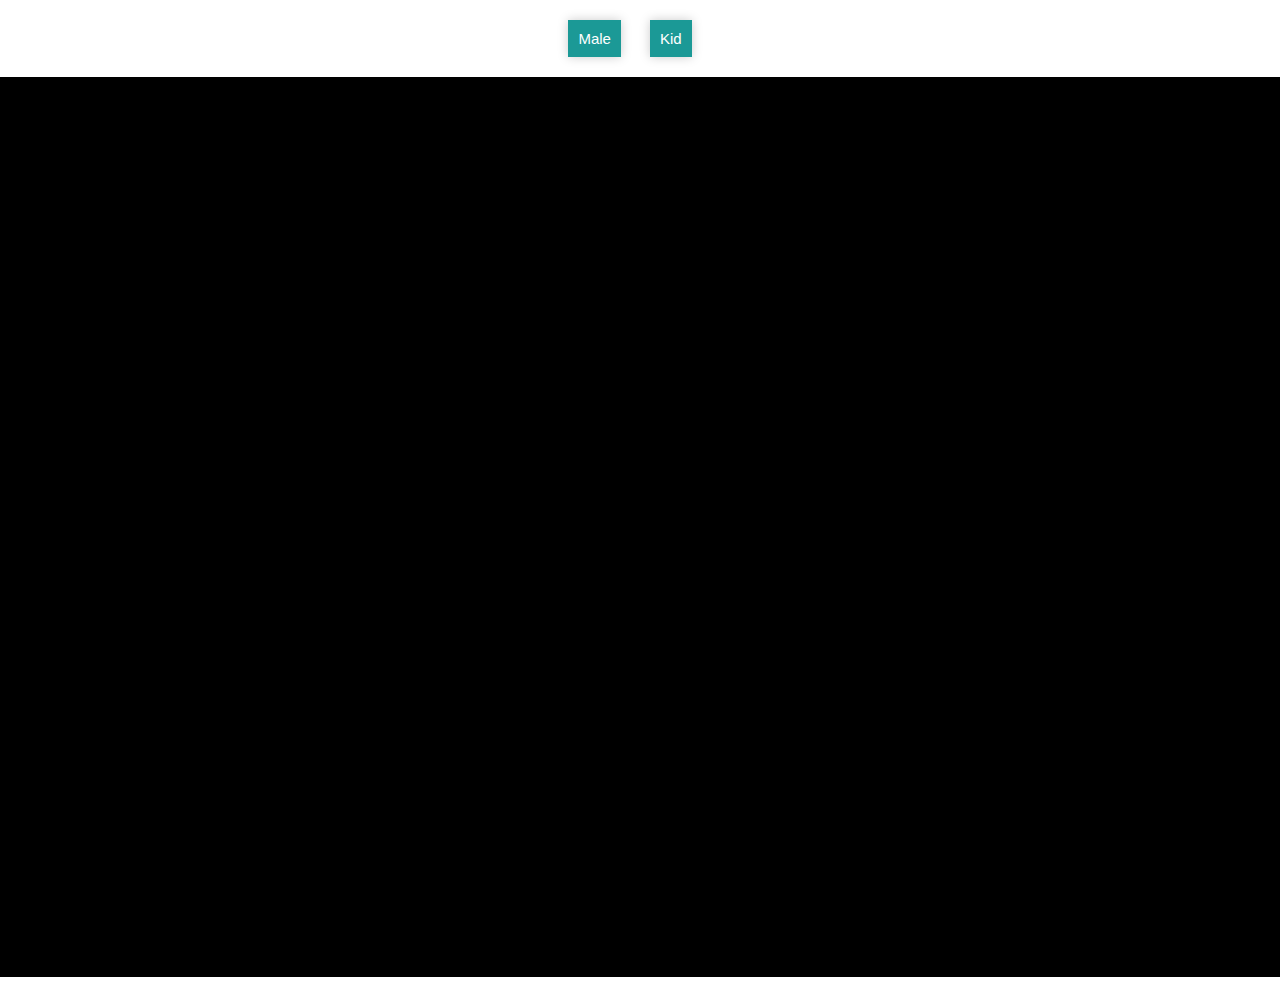
==== female.html @ 7befac44 "Adding human model." ====
<!doctype html>
<html lang="en">
	<head>
		<title>BodyVisualiser</title>
		<meta charset="utf-8">
		<link rel="stylesheet" type="text/css" href="css/style.css">
	</head>

	<body>
		<div id="info"><a href="index.html">Male</a></div>
		<div id="info"><a href="kid.html">Kid</a></div>
		<div id="container"></div>
		

		<script src="js/three.js"></script>
		
		<script src="js/UCSCharacter.js"></script>

		<script src='js/data.gui.js'></script>
				
		<script src="js/orbit.js"></script>
		
		<script>
			
		
	
			
			var SCREEN_WIDTH = window.innerWidth;
			var SCREEN_HEIGHT = window.innerHeight;

			var container;

			var camera, scene;
			var renderer;
			
			var mesh;

			var mouseX = 0, mouseY = 0;

			var windowHalfX = window.innerWidth / 2;
			var windowHalfY = window.innerHeight / 2;

			var clock = new THREE.Clock();
			
			var gui, skinConfig, morphConfig;
				
			
         
			init();
		
			animate();
			

			function init() {

				container = document.getElementById( 'container' );
				camera = new THREE.PerspectiveCamera( 30, window.innerWidth / window.innerHeight, 1, 100000 );
				camera.position.set(-9.50,3028.228,3324.432);

				scene = new THREE.Scene();

				// LIGHTS


				var light = new THREE.DirectionalLight( 0xffffff, 1 );
				light.position.set( 0, -1, 0 );
				light.position.set( 13, 5, 0 );
				scene.add( light );

				// RENDERER

				renderer = new THREE.WebGLRenderer( { antialias: true } );
				renderer.setSize( SCREEN_WIDTH, SCREEN_HEIGHT );
				renderer.setClearColor( 0xffffff );
				container.appendChild( renderer.domElement );

				// CHARACTER
	
				character = new THREE.prototype();
				character.onLoadComplete = function() {
					console.log( "Load Complete" );
					console.log( character.numSkins + " skins and " + character.numMorphs + " morphtargets loaded." );
					gui = new dat.GUI();
					setupMorphsGUI();
					gui.width = 300;
					gui.open();
			
				}
				
				var loader = new THREE.XHRLoader();
				loader.load("models/skinned/femaleconfig.json", function ( text ) {

					var config = JSON.parse( text );
					character.loadParts( config );
					scene.add( character.root );
				} );

				window.addEventListener( 'resize', onWindowResize, false );
				
				controls = new THREE.OrbitControls( camera, renderer.domElement );
				controls.center.set( 0, 3000, 0);

				controls.addEventListener( 'change', render );

			}
			
		
			
			function setupMorphsGUI() {
				
				var morphGui = gui.addFolder( "Morphs" );
				
				morphConfig = {};
				
				var morphCallback = function( index ) {
					return function () {

						character.updateMorphs( morphConfig );
					}
				}
				
				for ( var i = 0; i < character.numMorphs; i ++ ) {
					var morphName = character.morphs[ i ];
					
					morphConfig[ morphName ] = character.morphslimit[ i ];
					
				}
				
				for ( var i = 0; i < character.numMorphs; i ++ ) {
				    
					morphGui.add( morphConfig, character.morphs[ i ] ).min( character.morphslowlimit[ i ] ).max(character.morphshighlimit[ i ]).onChange( morphCallback( i ) );
				}
				
				morphGui.open();
			
			}

			function onWindowResize() {

				windowHalfX = window.innerWidth / 2;      
				windowHalfY = window.innerHeight / 2;

				camera.aspect = window.innerWidth / window.innerHeight;
				camera.updateProjectionMatrix();

				renderer.setSize( window.innerWidth, window.innerHeight );

			}

			
			//

			function animate() {
          
				requestAnimationFrame( animate );
			
				controls.update();

				render();
	

			}

			function render() {

				
				renderer.render( scene, camera );

			}

		</script>

	</body>
</html>
---- css/style.css ----
/*
 * Copyright (c) 2014, Fashiontec (http://fashiontec.org)
 * Licensed under LGPL, Version 3
 */
 
body {
	/*background-color: #eee;*/
	color: #000;
	font-family:Monospace;
	font-size:15px;
	text-align:center;

	background-color: #fff;
	margin: 0px;
	overflow: hidden;
}

#info {
	font-family: sans-serif;
	font-size: 1em;
	margin-right: 20px;
	margin-top: 20px;
	margin-bottom: 20px;
	padding: 10px;
	display: inline-block;
	background-color: #1b9996;
	box-shadow: 0 0 10px #ccc;
	transition: all .5s ease-in-out;
}

#info a {
	text-decoration: none;
	color: #fff;
}

#info:hover {
	box-shadow: 0 0 10px #666;
}

/*
#title {
	position: absolute;
	top: 0px; width: 100%;
	padding: 15px;
}
*/
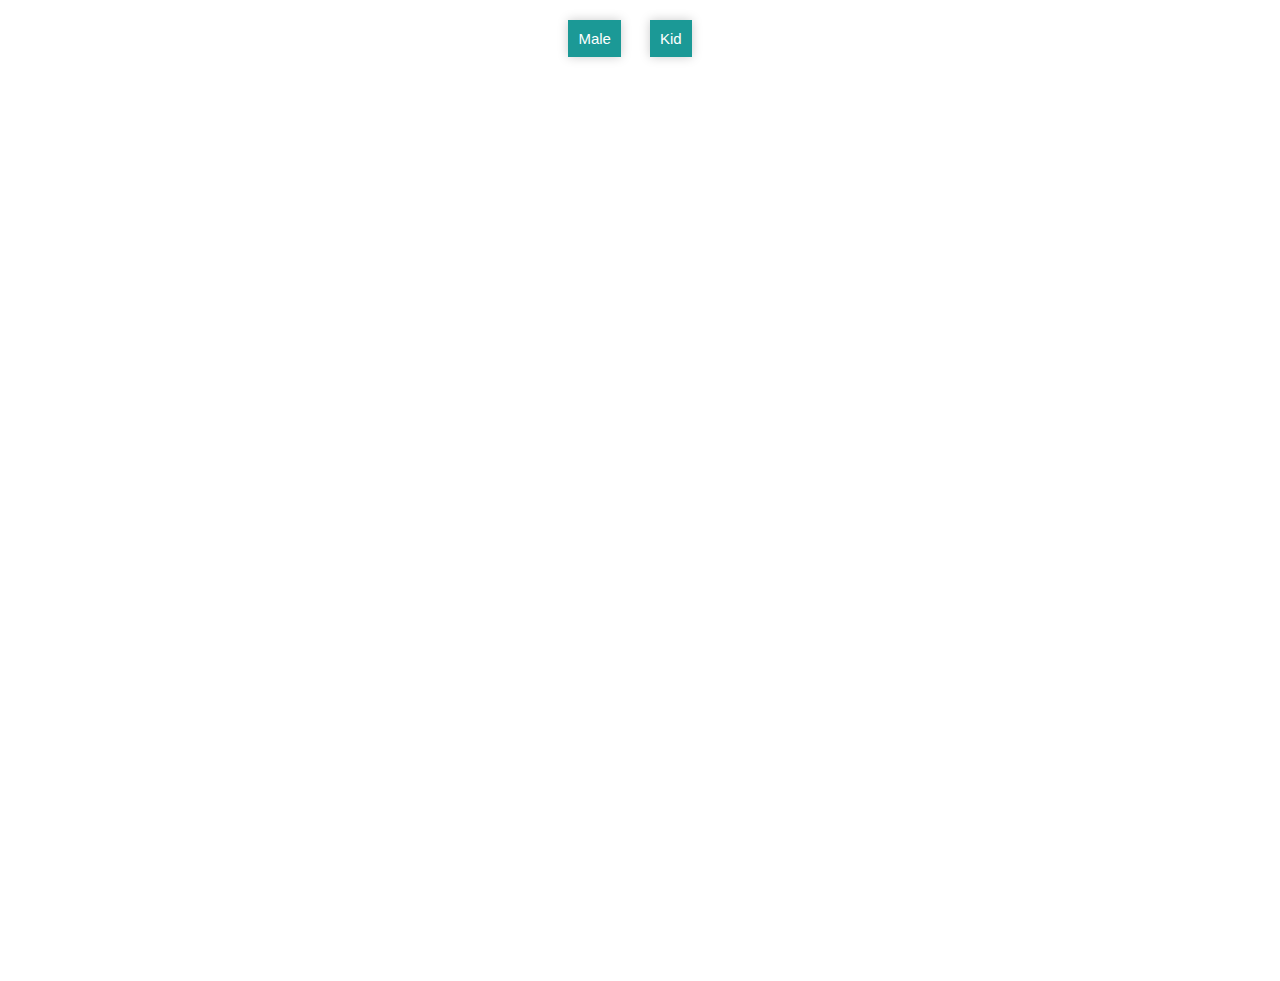
==== commit ac7796b3: "Update female.html" ====
--- a/female.html
+++ b/female.html
@@ -2,7 +2,7 @@
 <!doctype html>
 <html lang="en">
 	<head>
-		<title>BodyVisualiser</title>
+		<title>First Try</title>
 		<meta charset="utf-8">
 		<link rel="stylesheet" type="text/css" href="css/style.css">
 	</head>
